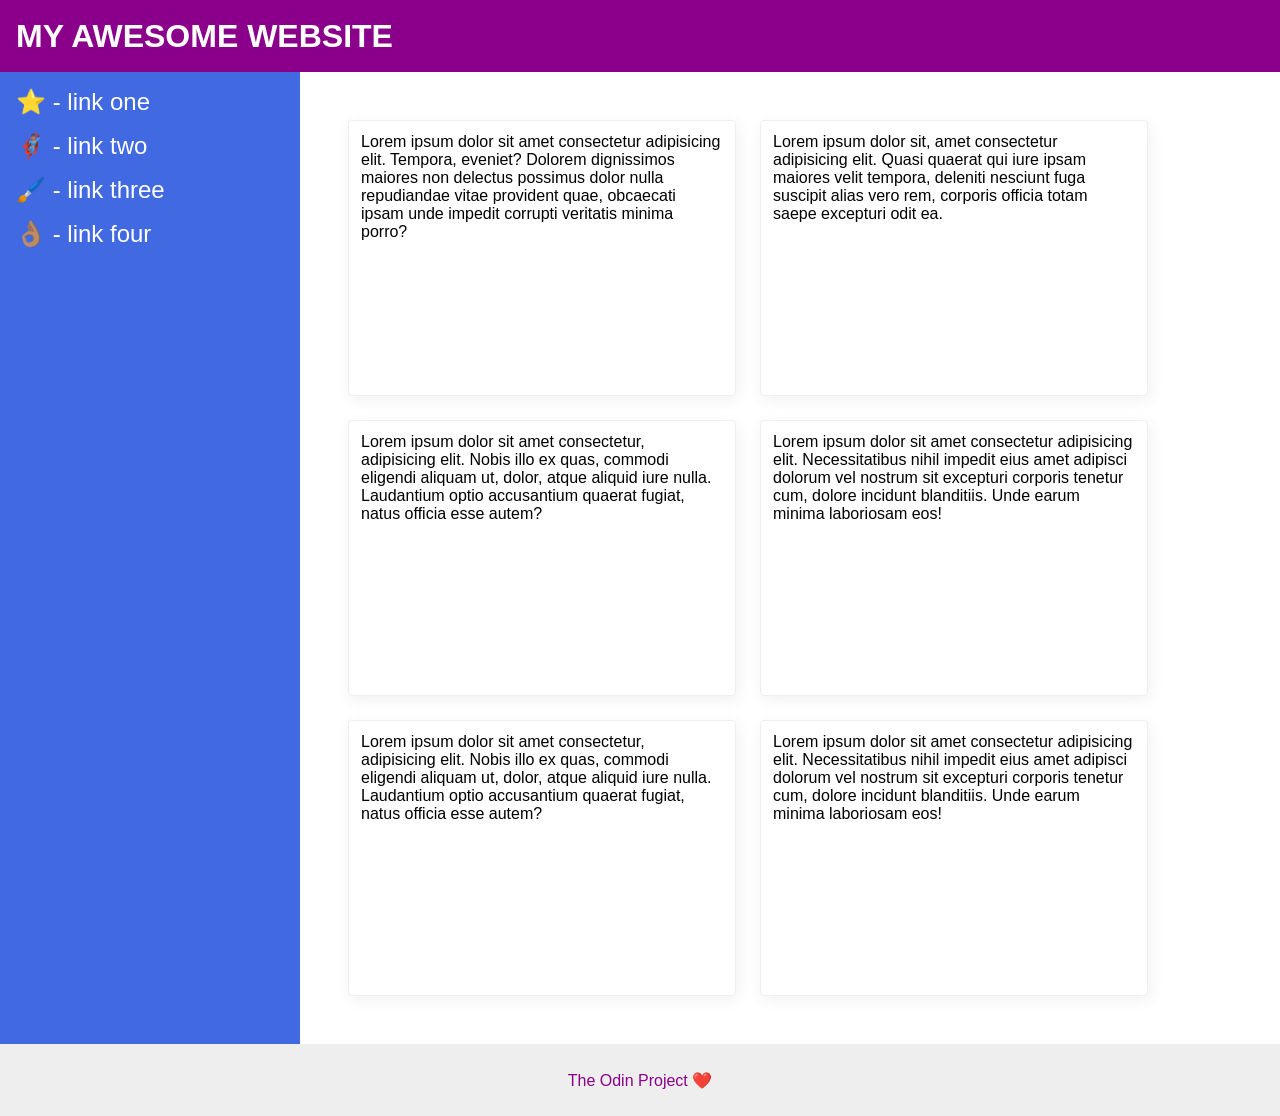
==== foundations/flex/07-flex-layout-2/index.html @ 58bfeb9f "Complete final exercise: layout 2" ====
<!DOCTYPE html>
<html lang="en">
  <head>
    <meta charset="UTF-8">
    <meta http-equiv="X-UA-Compatible" content="IE=edge">
    <meta name="viewport" content="width=device-width, initial-scale=1.0">
    <title>The Holy Grail</title>
    <link rel="stylesheet" href="style.css">
  </head>
  <body>
    <div class="header">
      MY AWESOME WEBSITE
    </div>
    
    <div class="content">
      <div class="sidebar">
        <ul>
          <li><a href="#">⭐ - link one</a></li>
          <li><a href="#">🦸🏽‍♂️ - link two</a></li>
          <li><a href="#">🖌️ - link three</a></li>
          <li><a href="#">👌🏽 - link four</a></li>
        </ul>
      </div>
      
      <div class="cardContainer">
        <div class="card">Lorem ipsum dolor sit amet consectetur adipisicing elit. Tempora, eveniet? Dolorem dignissimos maiores non delectus possimus dolor nulla repudiandae vitae provident quae, obcaecati ipsam unde impedit corrupti veritatis minima porro?</div>
        <div class="card">Lorem ipsum dolor sit, amet consectetur adipisicing elit. Quasi quaerat qui iure ipsam maiores velit tempora, deleniti nesciunt fuga suscipit alias vero rem, corporis officia totam saepe excepturi odit ea.</div>
        <div class="card">Lorem ipsum dolor sit amet consectetur, adipisicing elit. Nobis illo ex quas, commodi eligendi aliquam ut, dolor, atque aliquid iure nulla. Laudantium optio accusantium quaerat fugiat, natus officia esse autem?</div>
        <div class="card">Lorem ipsum dolor sit amet consectetur adipisicing elit. Necessitatibus nihil impedit eius amet adipisci dolorum vel nostrum sit excepturi corporis tenetur cum, dolore incidunt blanditiis. Unde earum minima laboriosam eos!</div>
        <div class="card">Lorem ipsum dolor sit amet consectetur, adipisicing elit. Nobis illo ex quas, commodi eligendi aliquam ut, dolor, atque aliquid iure nulla. Laudantium optio accusantium quaerat fugiat, natus officia esse autem?</div>
        <div class="card">Lorem ipsum dolor sit amet consectetur adipisicing elit. Necessitatibus nihil impedit eius amet adipisci dolorum vel nostrum sit excepturi corporis tenetur cum, dolore incidunt blanditiis. Unde earum minima laboriosam eos!</div>
      </div>
      
      <div class="adspace"></div>
    </div>

    <div class="footer">
      The Odin Project ❤️
    </div>
  </body>
</html>
---- foundations/flex/07-flex-layout-2/style.css ----
body {
  font-family: -apple-system, BlinkMacSystemFont, 'Segoe UI', Roboto, Oxygen, Ubuntu, Cantarell, 'Open Sans', 'Helvetica Neue', sans-serif;
  margin: 0;
  min-height: 100vh;
  display: flex;
  flex-direction: column;
}

.header {
  height: 72px;
  background: darkmagenta;
  color: white;
  padding-left: 16px;
  font-size: 32px;
  font-weight: 900;
}

.footer {
  height: 72px;
  background: #eee;
  color: darkmagenta;
  justify-content: center;
}

.sidebar {
  width: 300px;
  background: royalblue;
  box-sizing: border-box;
  padding: 16px;
  flex: 0 0 300px;
  min-width: 300px;
}

ul, a {
  color: white;
  font-size: 24px;
  text-decoration: none;
  list-style-type: none;
  margin: 0;
  padding: 0;
}

li {
  margin-bottom: 16px;
}

.card {
  border: 1px solid #eee;
  box-shadow: 2px 4px 16px rgba(0,0,0,.06);
  border-radius: 4px;
  flex: 1 1 300px;
  padding: 12px;
  min-height: 250px;
  min-width: 300px;
  max-width: 400px;
}

.header, .footer {
  display: flex;
  align-items: center;
}

.content {
  display: flex;
  flex: 1;
  width: 100%;
}

.adspace {
  flex-shrink: 3;
  flex-basis: 200px;
  width: 300px;
}

.cardContainer {
  display: flex;
  flex-wrap: wrap;
  flex: 2 0 800px;
  padding: 48px;
  justify-content: space-around;
  gap: 24px;
}
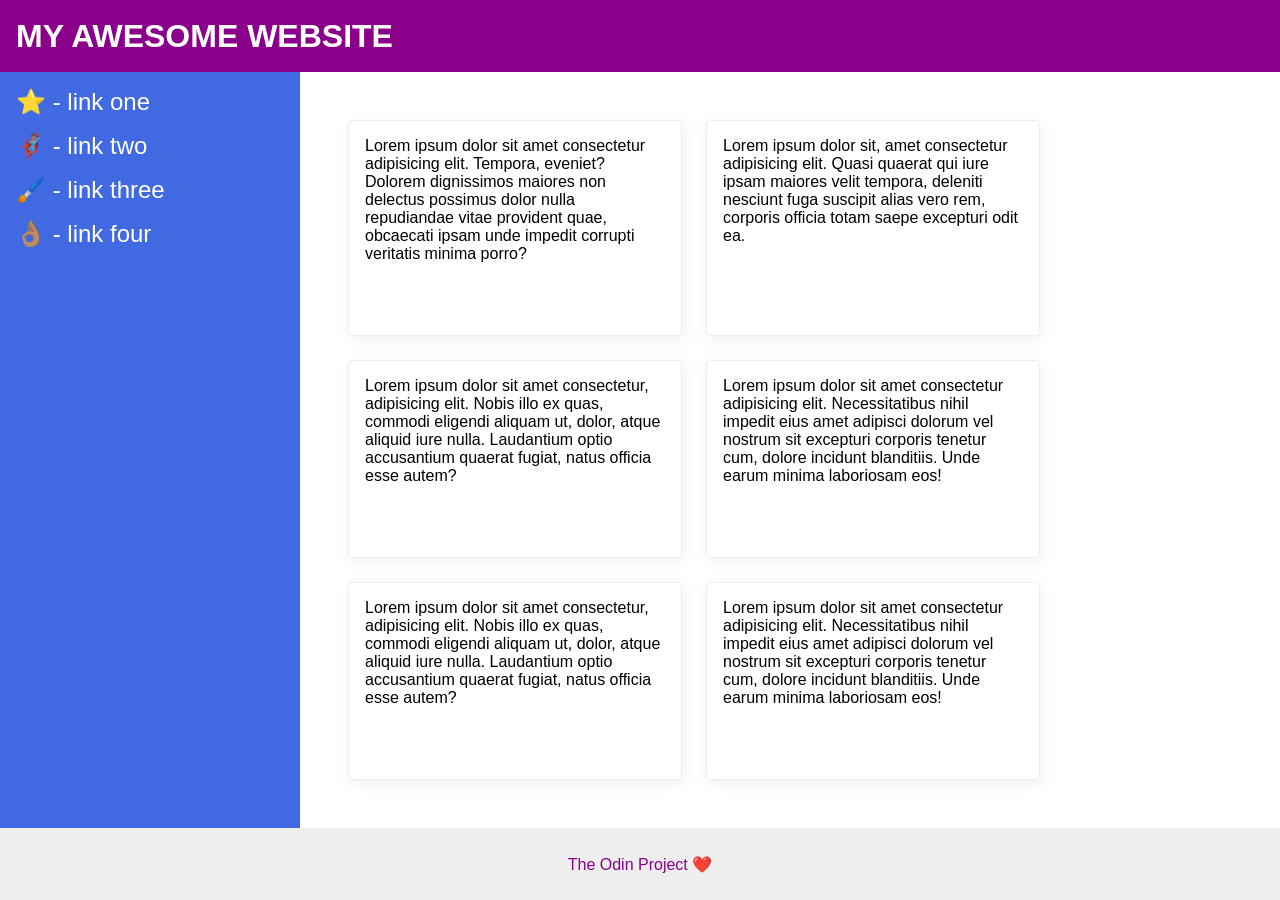
==== commit 7e7e161c: "Revisted final exercise, remove redundant properties" ====
--- a/foundations/flex/07-flex-layout-2/index.html
+++ b/foundations/flex/07-flex-layout-2/index.html
@@ -30,10 +30,7 @@
         <div class="card">Lorem ipsum dolor sit amet consectetur, adipisicing elit. Nobis illo ex quas, commodi eligendi aliquam ut, dolor, atque aliquid iure nulla. Laudantium optio accusantium quaerat fugiat, natus officia esse autem?</div>
         <div class="card">Lorem ipsum dolor sit amet consectetur adipisicing elit. Necessitatibus nihil impedit eius amet adipisci dolorum vel nostrum sit excepturi corporis tenetur cum, dolore incidunt blanditiis. Unde earum minima laboriosam eos!</div>
       </div>
-      
-      <div class="adspace"></div>
     </div>
-
     <div class="footer">
       The Odin Project ❤️
     </div>
--- a/foundations/flex/07-flex-layout-2/style.css
+++ b/foundations/flex/07-flex-layout-2/style.css
@@ -27,8 +27,7 @@
   background: royalblue;
   box-sizing: border-box;
   padding: 16px;
-  flex: 0 0 300px;
-  min-width: 300px;
+  flex-shrink: 0;
 }
 
 ul, a {
@@ -48,11 +47,9 @@
   border: 1px solid #eee;
   box-shadow: 2px 4px 16px rgba(0,0,0,.06);
   border-radius: 4px;
-  flex: 1 1 300px;
   padding: 12px;
-  min-height: 250px;
-  min-width: 300px;
-  max-width: 400px;
+  width: 300px;
+  padding: 16px;
 }
 
 .header, .footer {
@@ -63,20 +60,12 @@
 .content {
   display: flex;
   flex: 1;
-  width: 100%;
-}
-
-.adspace {
-  flex-shrink: 3;
-  flex-basis: 200px;
-  width: 300px;
 }
 
 .cardContainer {
   display: flex;
   flex-wrap: wrap;
-  flex: 2 0 800px;
+  flex: 1;
   padding: 48px;
-  justify-content: space-around;
   gap: 24px;
 }
